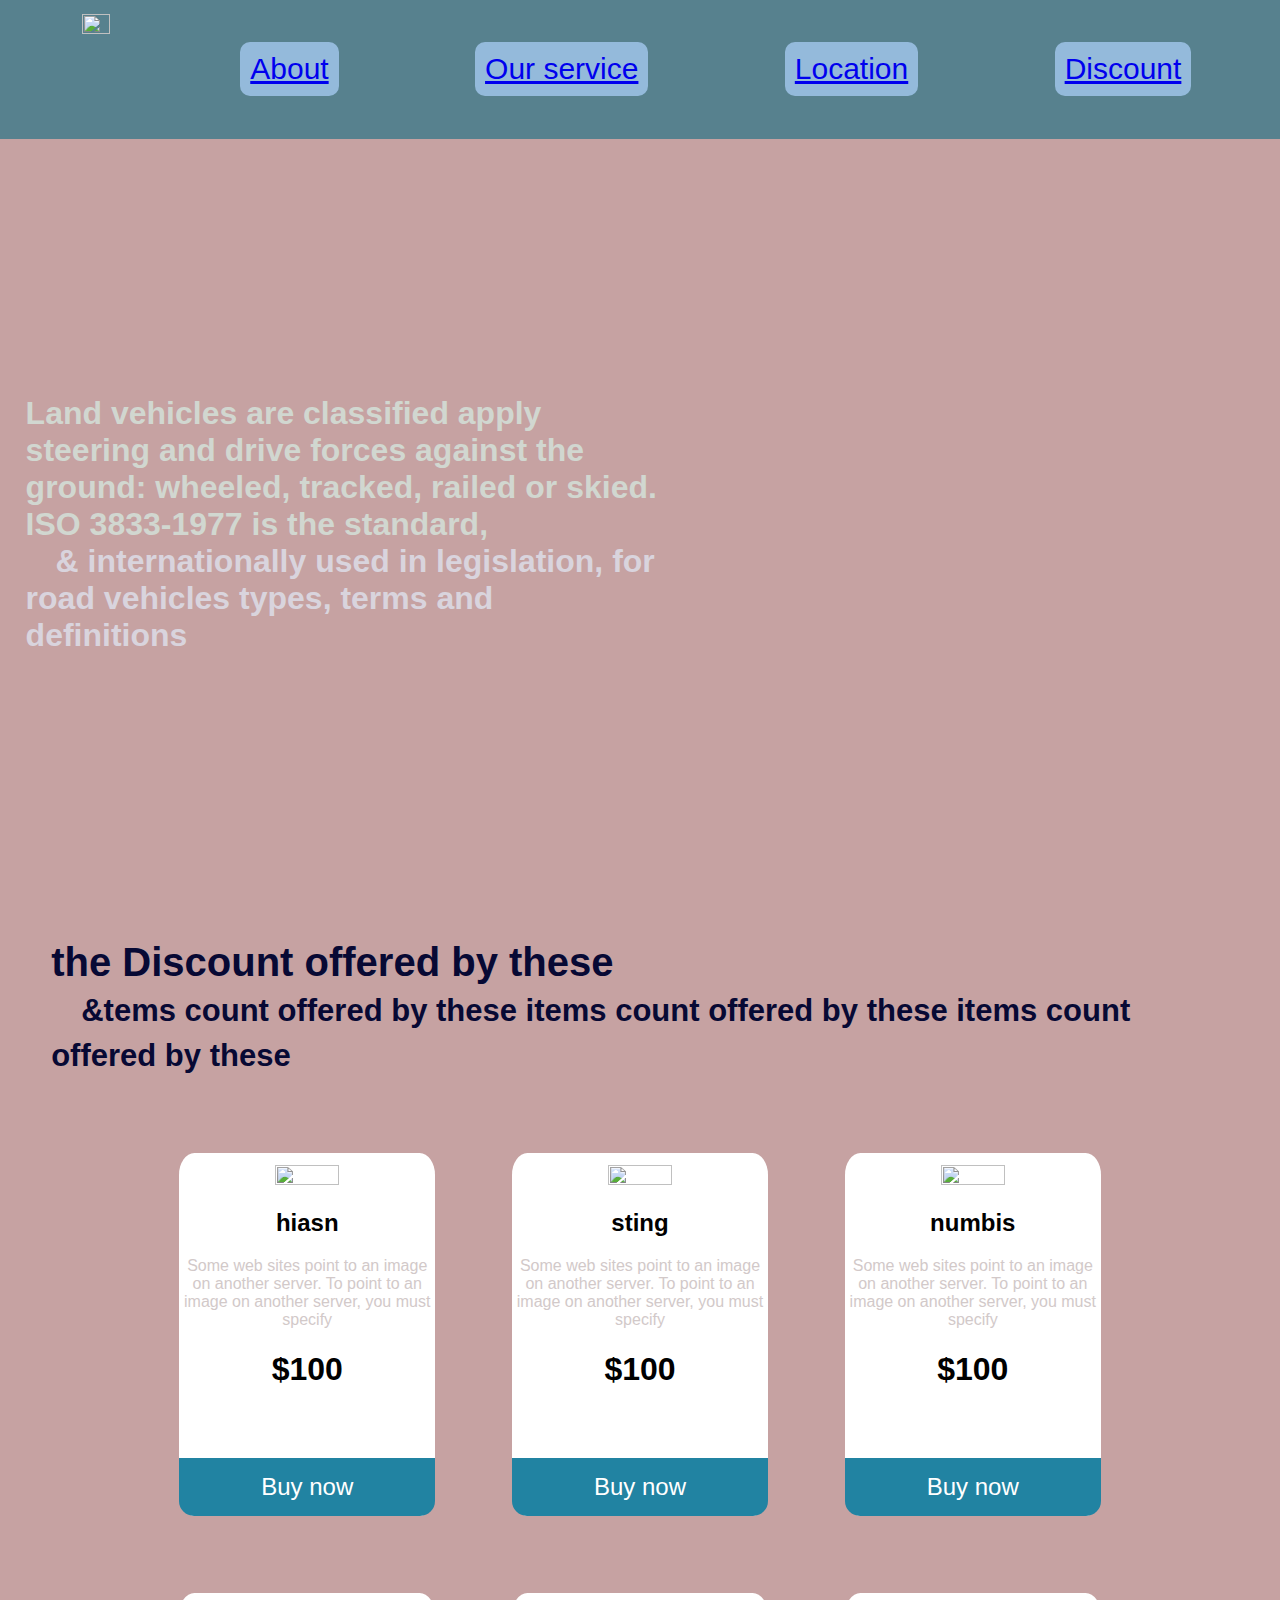
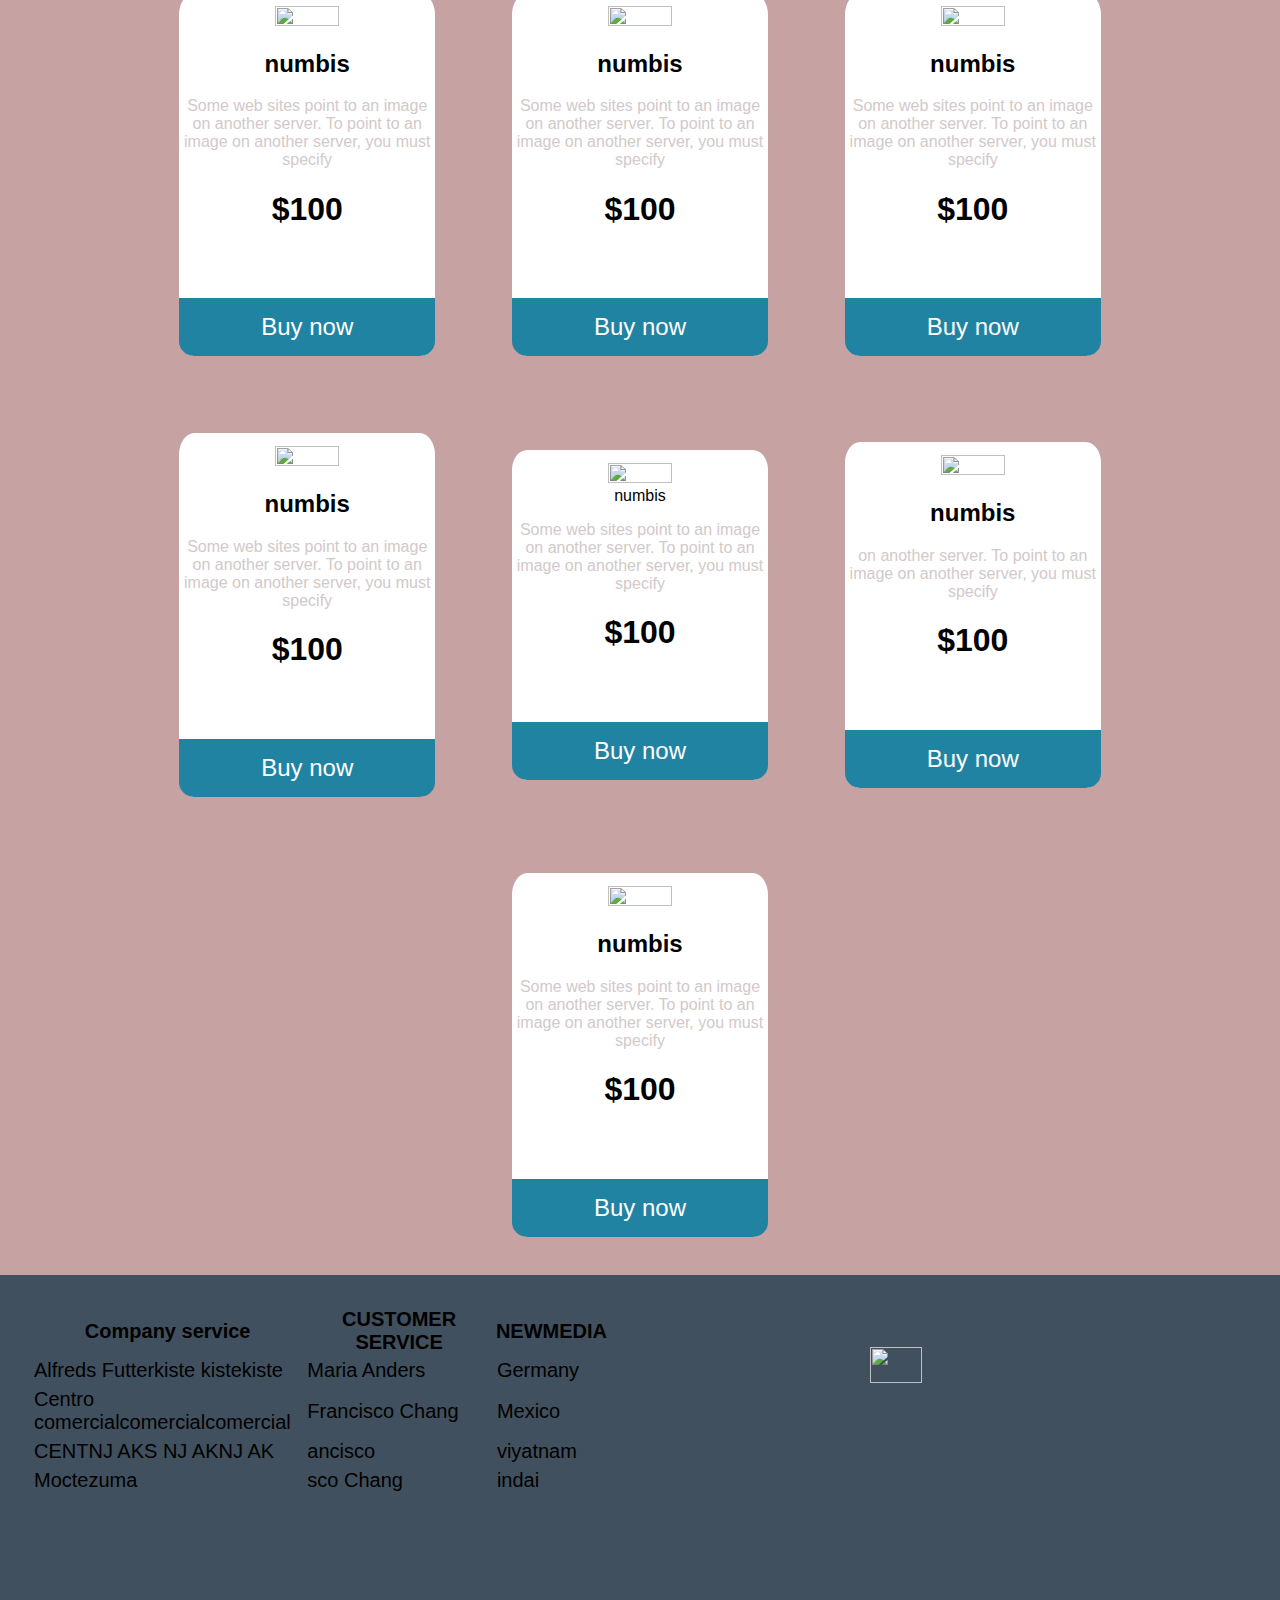
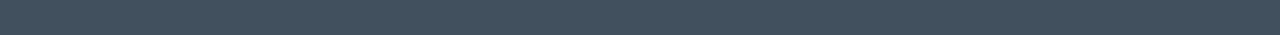
==== index.html @ 619eb7e1 "Update and rename javascript.html to index.html" ====
<!DOCTYPE html>
<html lang="en">
<head>
    <meta charset="UTF-8">
    <meta name="viewport" content="width=device-width, initial-scale=1.0">
    <title>Document</title>
    <link rel="stylesheet" href="sathis.css">
    <link rel="stylesheet" href="https://cdnjs.cloudflare.com/ajax/libs/font-awesome/6.4.2/css/all.min.css" integrity="sha512-z3gLpd7yknf1YoNbCzqRKc4qyor8gaKU1qmn+CShxbuBusANI9QpRohGBreCFkKxLhei6S9CQXFEbbKuqLg0DA==" crossorigin="anonymous" referrerpolicy="no-referrer" />
</head>
<body>
  <div class="gallery">
    <div class="page1">
        <div class="head">
            <img src="https://tse1.mm.bing.net/th?id=OIP.qekTIDMB7kHfKywGTbr6eQHaFj&pid=Api&rs=1&c=1&qlt=95&w=160&h=120" alt="" style="width: 15%;height: 15%; position: absolute; margin-right: 10px;" >
            <ul class="about">
                <li><a href="#">About</a></li>
                <li><a href="#">Our service</a></li>
                <li><a href="#">Location</a></li>
                <li><a href="#">Discount</a></li>
            </ul>
        </div>
        <h1 style="color: rgb(209, 215, 208); width: 50%;margin-top: 20%;padding-left: 2%;">Land vehicles are classified apply steering and drive forces against the ground: wheeled, tracked, railed or skied. ISO 3833-1977 is the standard,<br> <span style="padding: 30px;color: rgb(217, 212, 221);">& internationally used in legislation, for road vehicles types, terms and definitions</span> </h1>
    </div>
    <h1 style="padding: 1% 4%;color: rgb(7, 9, 52);font-size: 40px;">the Discount offered by these <BR> <SPAN style="padding-left: 30PX;font-size: 31px;">&tems count offered by these items count offered by these items count offered by these</SPAN></h1>
    <div class="content">
        <img src="https://th.bing.com/th/id/OIP.jGAqBsOXSl3D4Fun6Mr7vgHaFb?w=206&h=180&c=7&r=0&o=5&dpr=1.1&pid=1.7" >
        <h2>hiasn</h2>
        <p>Some web sites point to an image on another server.

            To point to an image on another server, you must specify</p>
            <h1>$100</h1>
            <ul>
                <li><i class="fa fa-star checked"></i></li>
                <li><i class="fa fa-star checked"></i></li>
                <li><i class="fa fa-star checked"></i></li>
                <li><i class="fa fa-star checked"></i></li>
                <li><i class="fa fa-star"></i></li>
            </ul>
            <button class="buy-1" id="buy-1">Buy now</button>
    </div>
    <div class="content">
        <img src="https://th.bing.com/th/id/OIP.3UxJLhyYpkyjqBJQaMh2bgHaFj?w=205&h=180&c=7&r=0&o=5&dpr=1.1&pid=1.7" >
        <h2>sting</h2>
        <p>Some web sites point to an image on another server.

            To point to an image on another server, you must specify</p>
            <h1>$100</h1>
            <ul>
                <li><i class="fa fa-star checked"></i></li>
                <li><i class="fa fa-star checked"></i></li>
                <li><i class="fa fa-star checked"></i></li>
                <li><i class="fa fa-star checked"></i></li>
                <li><i class="fa fa-star checked"></i></li>
            </ul>
            <button class="buy-2" id="buy-2">Buy now</button>
    </div>
    <div class="content">
        <img src="https://th.bing.com/th/id/OIP.tt_7FGnOYQApOFflCB4XkwAAAA?w=275&h=180&c=7&r=0&o=5&dpr=1.1&pid=1.7" >
        <h2>numbis</h2>
        <p>Some web sites point to an image on another server.

            To point to an image on another server, you must specify</p>
            <h1>$100</h1>
            <ul>
                <li><i class="fa fa-star checked"></i></li>
                <li><i class="fa fa-star checked"></i></li>
                <li><i class="fa fa-star checked"></i></li>
                <li><i class="fa fa-star checked"></i></li>
                <li><i class="fa fa-star"></i></li>
            </ul>
            <button class="buy-3" id="buy-3">Buy now</button>
    </div>
    <div class="content">
        <img src="https://th.bing.com/th/id/OIP.jUt15_CgXT3lbWGllDDr-QHaE7?w=260&h=180&c=7&r=0&o=5&dpr=1.1&pid=1.7" >
        <h2>numbis</h2>
        <p>Some web sites point to an image on another server.

            To point to an image on another server, you must specify</p>
            <h1>$100</h1>
            <ul>
                <li><i class="fa fa-star checked"></i></li>
                <li><i class="fa fa-star checked"></i></li>
                <li><i class="fa fa-star checked"></i></li>
                <li><i class="fa fa-star checked"></i></li>
                <li><i class="fa fa-star checked"></i></li>
            </ul>
            <button class="buy-3" id="buy-1">Buy now</button>
    </div>
    <div class="content">
        <img src="https://th.bing.com/th/id/OIP.jUt15_CgXT3lbWGllDDr-QHaE7?w=260&h=180&c=7&r=0&o=5&dpr=1.1&pid=1.7" >
        <h2>numbis</h2>
        <p>Some web sites point to an image on another server.

            To point to an image on another server, you must specify</p>
            <h1>$100</h1>
            <ul>
                <li><i class="fa fa-star checked"></i></li>
                <li><i class="fa fa-star checked"></i></li>
                <li><i class="fa fa-star checked"></i></li>
                <li><i class="fa fa-star "></i></li>
                <li><i class="fa fa-star"></i></li>
            </ul>
            <button class="buy-3" id="buy-1">Buy now</button>
    </div>
    <div class="content">
        <img src="https://th.bing.com/th/id/OIP.jUt15_CgXT3lbWGllDDr-QHaE7?w=260&h=180&c=7&r=0&o=5&dpr=1.1&pid=1.7">
        <h2>numbis</h2>
        <p>Some web sites point to an image on another server.

            To point to an image on another server, you must specify</p>
            <h1>$100</h1>
            <ul>
                <li><i class="fa fa-star checked"></i></li>
                <li><i class="fa fa-star checked"></i></li>
                <li><i class="fa fa-star checked"></i></li>
                <li><i class="fa fa-star checked"></i></li>
                <li><i class="fa fa-star checked"></i></li>
            </ul>
            <button class="buy-3" id="buy-1">Buy now</button>
    </div>
    <div class="content">
        <img src="https://th.bing.com/th/id/OIP.jUt15_CgXT3lbWGllDDr-QHaE7?w=260&h=180&c=7&r=0&o=5&dpr=1.1&pid=1.7" >
        <h2>numbis</h2>
        <p>Some web sites point to an image on another server.

            To point to an image on another server, you must specify</p>
            <h1>$100</h1>
            <ul>
                <li><i class="fa fa-star checked"></i></li>
                <li><i class="fa fa-star checked"></i></li>
                <li><i class="fa fa-star checked"></i></li>
                <li><i class="fa fa-star checked"></i></li>
                <li><i class="fa fa-star"></i></li>
            </ul>
            <button class="buy-3" id="buy-1">Buy now</button>
    </div>
    <div class="content">
        <img src="https://th.bing.com/th/id/OIP.jUt15_CgXT3lbWGllDDr-QHaE7?w=260&h=180&c=7&r=0&o=5&dpr=1.1&pid=1.7" 
        <h2>numbis</h2>
        <p>Some web sites point to an image on another server.

            To point to an image on another server, you must specify</p>
            <h1>$100</h1>
            <ul>
                <li><i class="fa fa-star checked"></i></li>
                <li><i class="fa fa-star checked"></i></li>
                <li><i class="fa fa-star checked"></i></li>
                <li><i class="fa fa-star checked"></i></li>
                <li><i class="fa fa-star"></i></li>
            </ul>
            <button class="buy-3" id="buy-1">Buy now</button>
    </div>
    <div class="content">
        <img src="https://th.bing.com/th/id/OIP.jUt15_CgXT3lbWGllDDr-QHaE7?w=260&h=180&c=7&r=0&o=5&dpr=1.1&pid=1.7" >
        <h2>numbis</h2>
        <p> on another server.

            To point to an image on another server, you must specify</p>
            <h1>$100</h1>
            <ul>
                <li><i class="fa fa-star checked"></i></li>
                <li><i class="fa fa-star checked"></i></li>
                <li><i class="fa fa-star checked"></i></li>
                <li><i class="fa fa-star checked"></i></li>
                <li><i class="fa fa-star checked"></i></li>
            </ul>
            <button class="buy-3" id="buy-1">Buy now</button>
    </div>
    <div class="content">
        <img src="https://th.bing.com/th/id/OIP.jUt15_CgXT3lbWGllDDr-QHaE7?w=260&h=180&c=7&r=0&o=5&dpr=1.1&pid=1.7" >
        <h2>numbis</h2>
        <p>Some web sites point to an image on another server.

            To point to an image on another server, you must specify</p>
            <h1>$100</h1>
            <ul>
                <li><i class="fa fa-star checked"></i></li>
                <li><i class="fa fa-star checked"></i></li>
                <li><i class="fa fa-star checked"></i></li>
                <li><i class="fa fa-star checked"></i></li>
                <li><i class="fa fa-star"></i></li>
            </ul>
            <button class="buy-3" id="buy-1">Buy now</button>
    </div>
    <div class="last-div">
        <table class="table1">
            <tr>
              <th>Company service</th>
              <th>CUSTOMER SERVICE</th>
              <th>NEWMEDIA</th>
            </tr>
            <tr>
              <td>Alfreds Futterkiste kistekiste</td>
              <td>Maria Anders</td>
              <td>Germany</td>
            </tr>
            <tr>
              <td>Centro comercialcomercialcomercial </td>
              <td>Francisco Chang</td>
              <td>Mexico</td>
            </tr>
            <tr>
              <td>CENTNJ AKS NJ AKNJ AK</td>
              <td>ancisco </td>
              <td>viyatnam</td>
            </tr>
            <tr>
              <td> Moctezuma</td>
              <td>sco Chang</td>
              <td>indai</td>
            </tr>
          </table>
          <img src="https://tse1.mm.bing.net/th?id=OIP.r-EQ5TdNAgrwKQ308M6qTgHaEK&pid=Api&rs=1&c=1&qlt=95&w=180&h=101" alt="" srcset="" style="position: absolute; width: 20%;height: 20%;margin-left: 60%; margin-top: -14%;">
    </div>
  </div>

    <script src="javascript.js" id="buy-1"></script>
</body>
</html>
---- sathis.css ----
body{
    margin: 0;
    padding: 0;
    font-family: sans-serif;
    background: rgb(198, 162, 162);
}

.page1{
    background-image: url("https://tse3.mm.bing.net/th?id=OIP.dnHJ-8I7bqyEg7Mn7pSczgHaEK&pid=Api&P=0&h=180");
    background-size: cover;
    background-position: center;
    width: 100vw;
    height: 100vh;
}


h3{
    text-align: center;
    font-size: 3%;
    margin: 0;
    padding-top: 1%;
}

.gallery{
    display: flex;
    flex-wrap: wrap;
    width: 100%;
    justify-content: center;
    align-items: center;
    margin: 0% 0;
}
.head{
    width: 100vw;
    background-color: rgb(87, 129, 142);
    padding: 1.1% 0 ;
    
}

.about li{
    background-color: rgb(148, 186, 219);
    margin: 1% 1%;
    position: relative;
    margin-left: 10%;
    font-size:30px;
    border-radius: 10px;
    font-style:initial;
    padding: 10px;

    
}

.about li:hover{
    background-color: cadetblue;
    transition: 0.6s;
}


.content{
    width: 20%;
    margin: 3%;
    height: 20%;
    box-sizing: border-box;
    float: left;
    text-align: center;
    border-radius: 6%;
    cursor: pointer;
    padding-top: 1%;
    box-shadow: 0 14px 28px rgb(from 0 0 0 0.25),0 10px 10px  rgba(0, 0, 0, 0.22);
    transition: -4s;
    background: white;
   
}

.content:hover{
    box-shadow: 0 30px 6px rgba(0, 0, 0, 0.16),0 3px 6px rgba(0, 0, 0, 0.23);
    transform: translate(0px,-8px);
    transform: scale(1.1);
    transition: 0.5s;
}

img{
    width: 50%;
    height: 50%;
    text-align: center;
    margin: 0 auto;
    border-radius: 10px;
    display: block;
 
}

p{
    text-align: center;
    color: rgb(210, 201, 201);
    padding-top: 0 8px;

}

ul{
    list-style: none;
    display: flex;
    justify-content: center;
    align-items: center;
    padding-top: 0;
}


li{
    padding-top: 5px;
}

.fa{
    font-size: 20px;
    transform-origin: 0.4s;
    margin: 3px;
}

.checked{
    color: orange;
}

.fa:hover{
    transform: scale(1.3);
    transition: .6s;
}

button{
    text-align: center;
    font-size: 24px;
    color: white;
    width: 100%;
    padding: 15px;
    border: 0;
    outline: none;
    cursor: pointer;
    margin-top: 5px;
    border-bottom-right-radius:15px;
    border-bottom-left-radius: 15px;
    background-color: #2183a2;
}

.last-div{
    width: 100vw;
    height: 40vh;
    background-color: rgb(65, 80, 94);
}



.table1{
    width: 50%;
   padding: 30px;
   font-size: 20px;
   position: relative;
}

.table1 td{
    width: 50%;
    padding: 2px;
  
}

@media(max-width:1000px){
    .content{
        width: 45%;
    }
    .page1{
        width: 45%;
    }
}
@media(max-width:750px){
    .content{
        width: 100%;
    }
    .page1{
        width: 100%;
    }
}
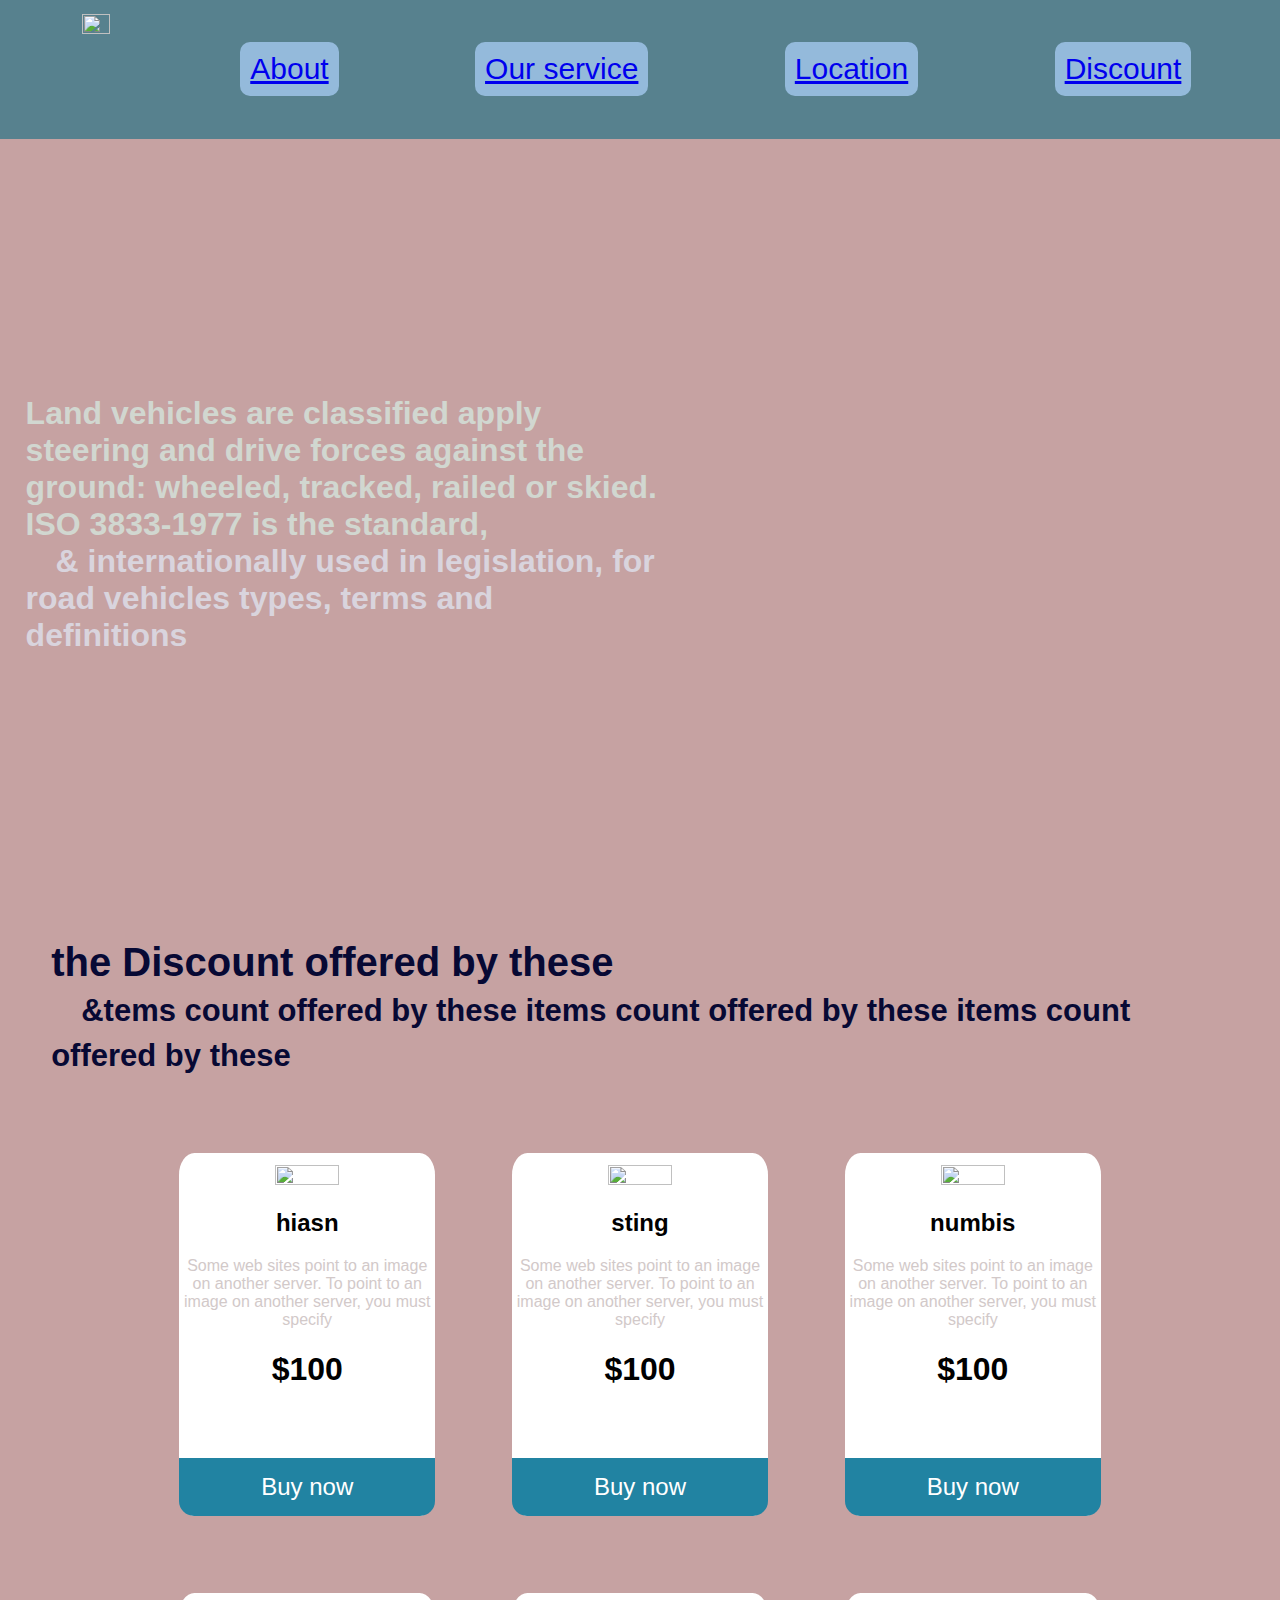
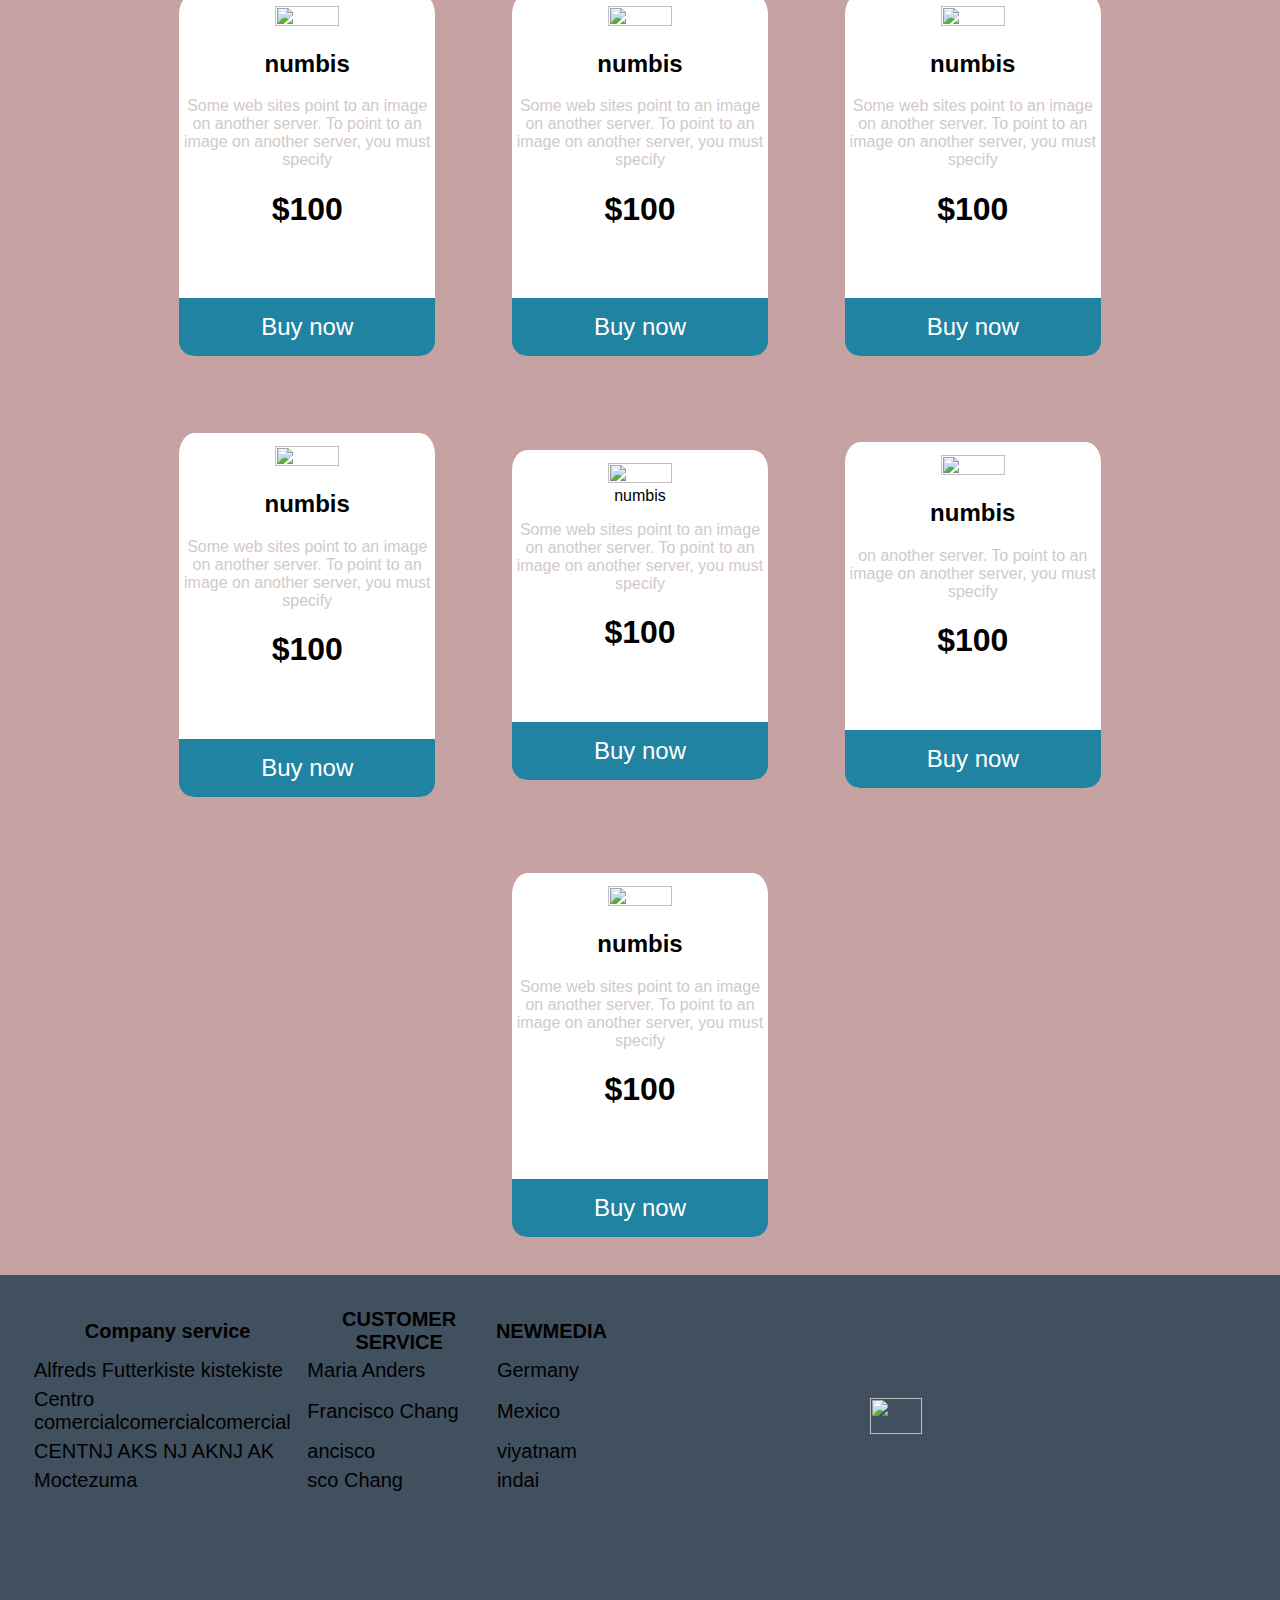
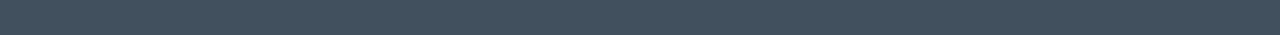
==== commit 1fa218d1: "Update index.html" ====
--- a/index.html
+++ b/index.html
@@ -210,7 +210,7 @@
               <td>indai</td>
             </tr>
           </table>
-          <img src="https://tse1.mm.bing.net/th?id=OIP.r-EQ5TdNAgrwKQ308M6qTgHaEK&pid=Api&rs=1&c=1&qlt=95&w=180&h=101" alt="" srcset="" style="position: absolute; width: 20%;height: 20%;margin-left: 60%; margin-top: -14%;">
+          <img src="https://tse1.mm.bing.net/th?id=OIP.r-EQ5TdNAgrwKQ308M6qTgHaEK&pid=Api&rs=1&c=1&qlt=95&w=180&h=101" alt="" srcset="" style="position: absolute; width: 20%;height: 20%;margin-left: 60%; margin-top: -10%;">
     </div>
   </div>
 
--- a/sathis.css
+++ b/sathis.css
@@ -6,7 +6,7 @@
 }
 
 .page1{
-    background-image: url("https://tse3.mm.bing.net/th?id=OIP.dnHJ-8I7bqyEg7Mn7pSczgHaEK&pid=Api&P=0&h=180");
+    background: url("https://tse3.mm.bing.net/th?id=OIP.dnHJ-8I7bqyEg7Mn7pSczgHaEK&pid=Api&P=0&h=180");
     background-size: cover;
     background-position: center;
     width: 100vw;
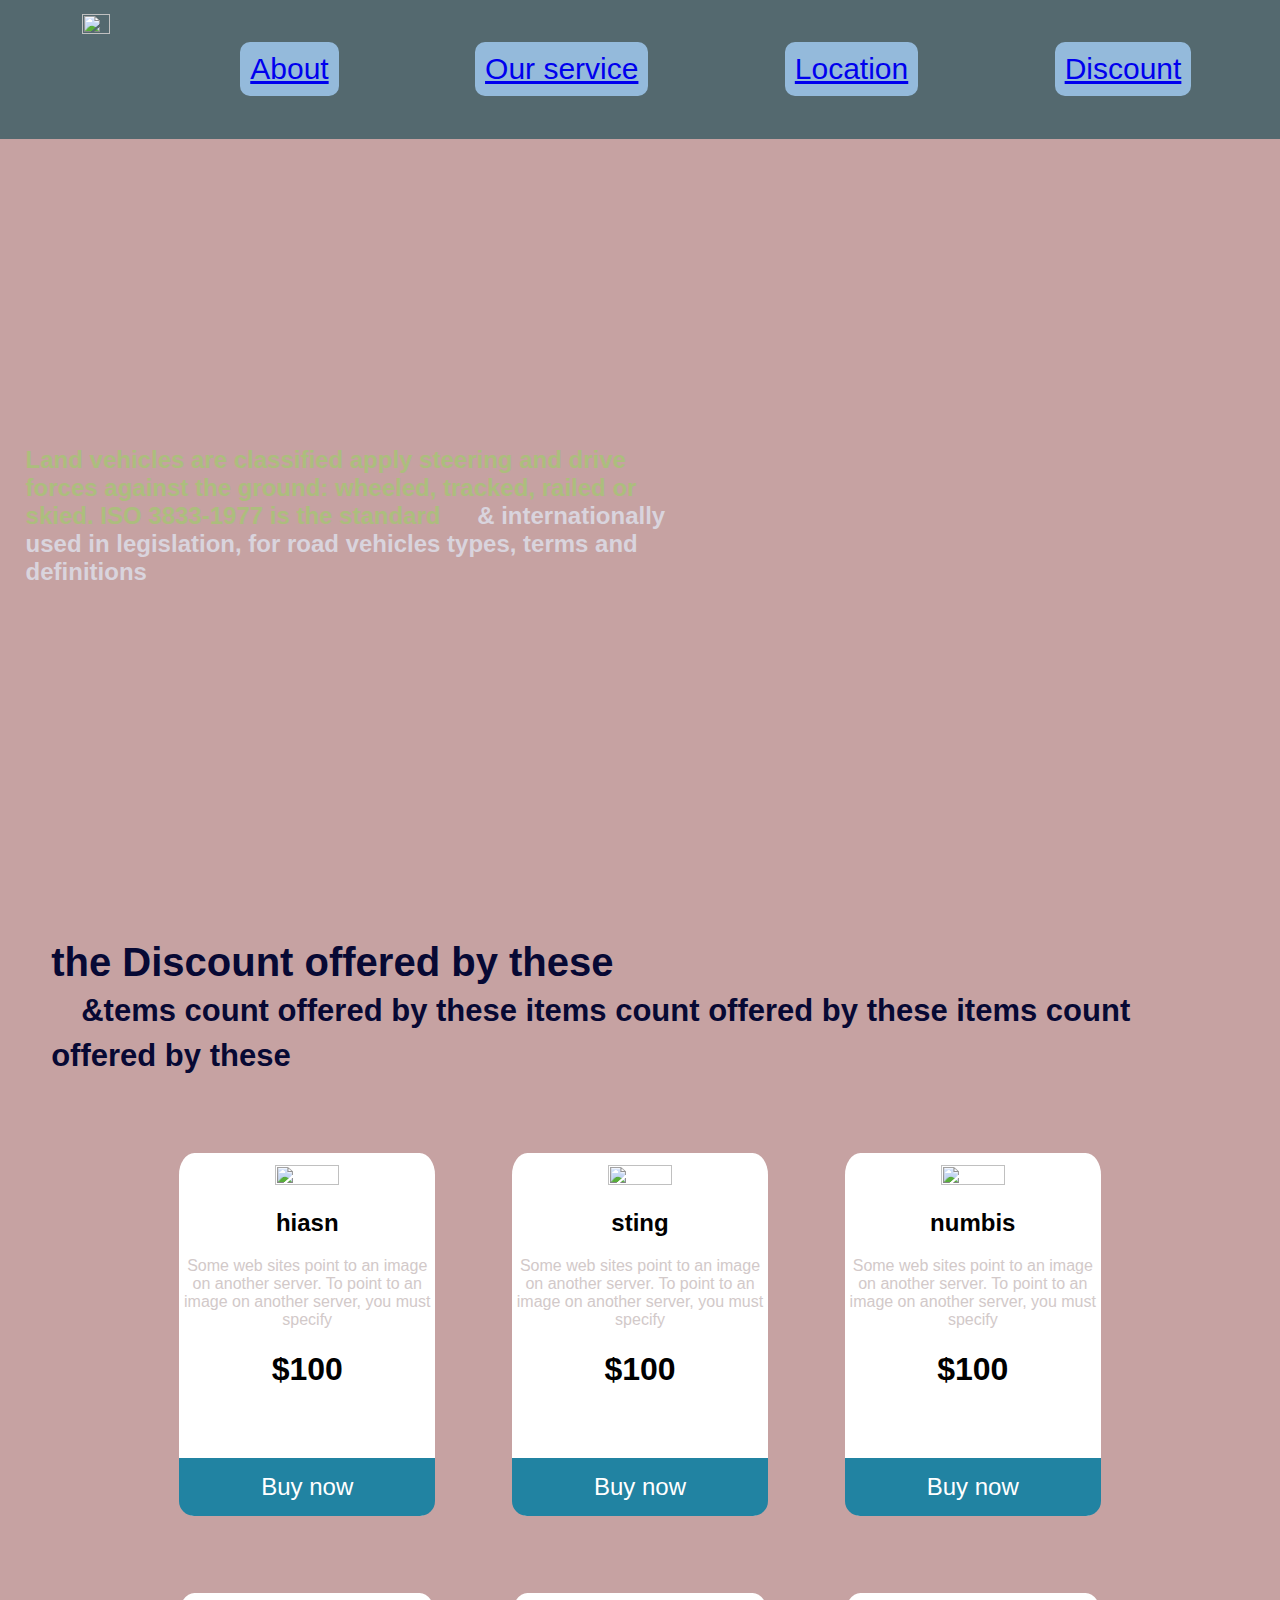
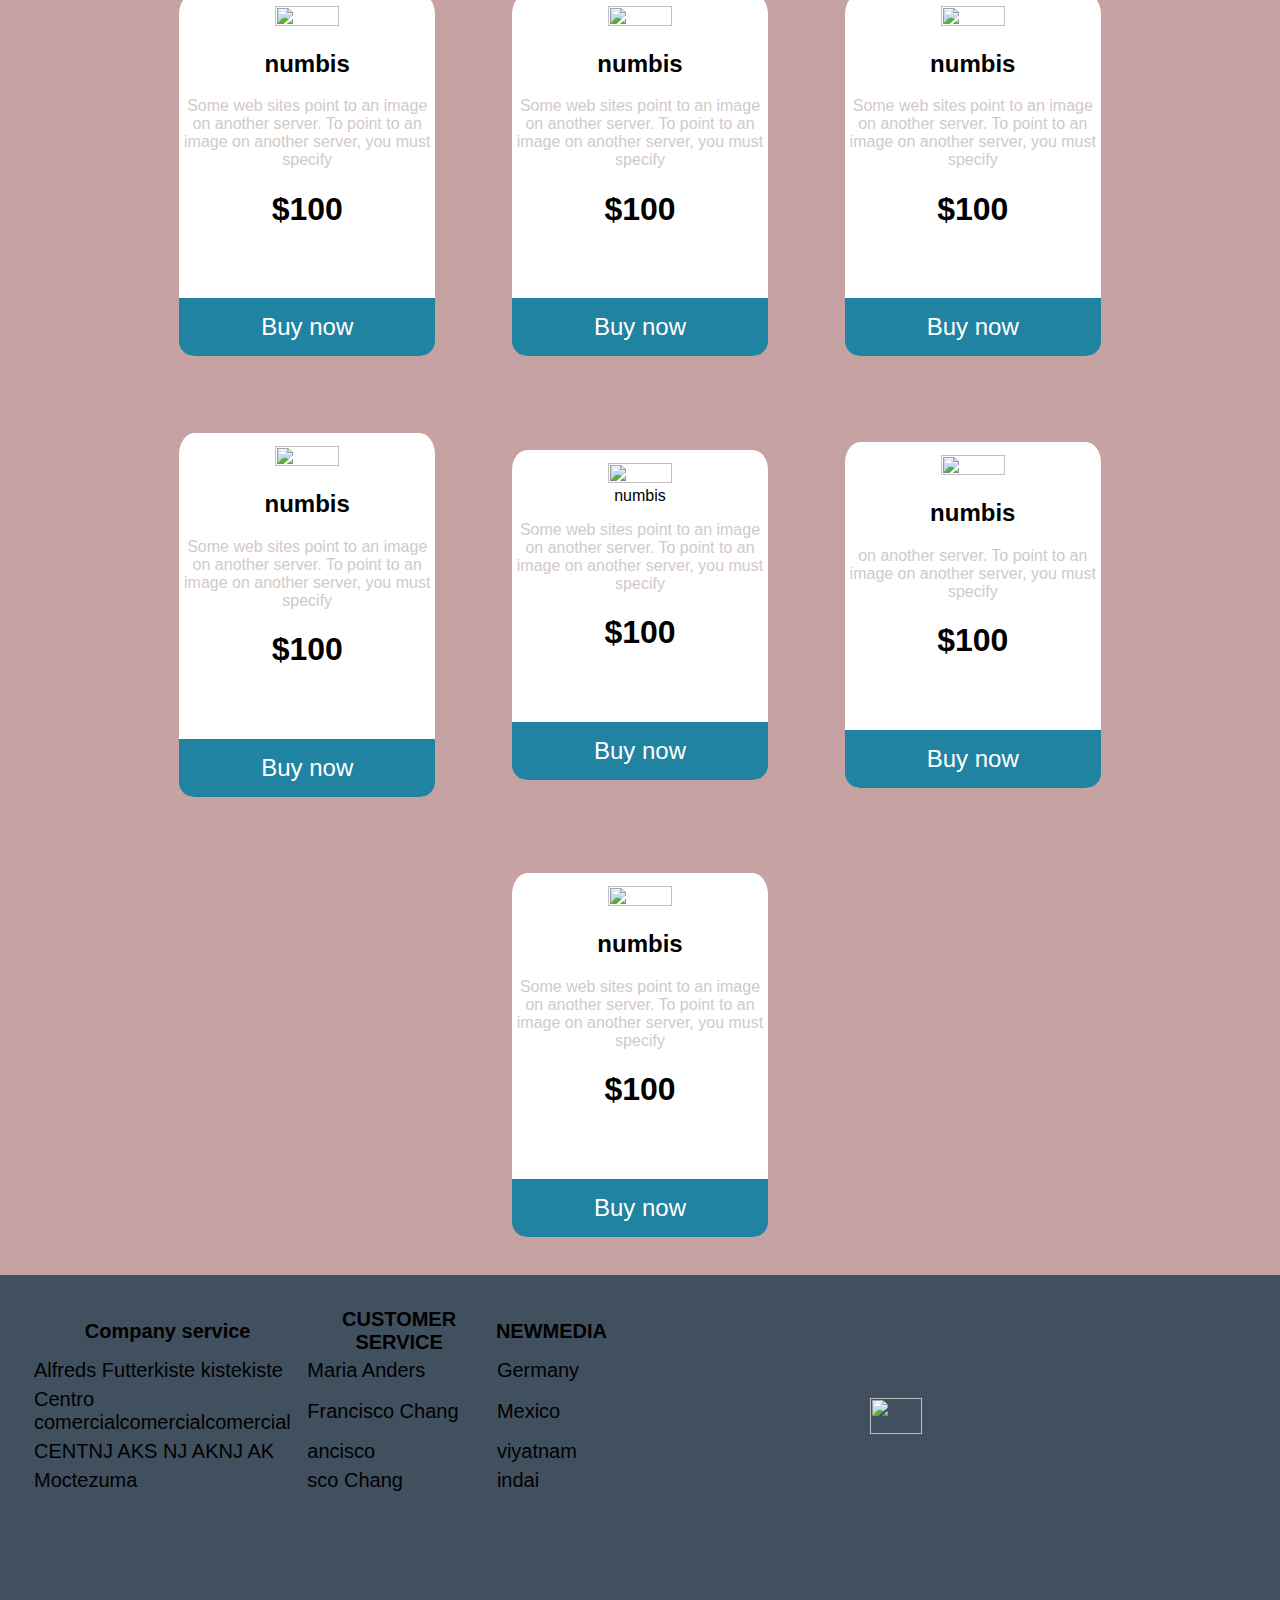
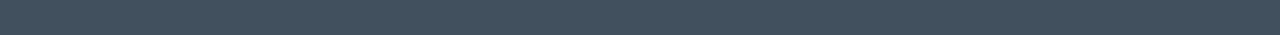
==== commit a6a9bf96: "phone edit" ====
--- a/index.html
+++ b/index.html
@@ -7,11 +7,11 @@
     <link rel="stylesheet" href="sathis.css">
     <link rel="stylesheet" href="https://cdnjs.cloudflare.com/ajax/libs/font-awesome/6.4.2/css/all.min.css" integrity="sha512-z3gLpd7yknf1YoNbCzqRKc4qyor8gaKU1qmn+CShxbuBusANI9QpRohGBreCFkKxLhei6S9CQXFEbbKuqLg0DA==" crossorigin="anonymous" referrerpolicy="no-referrer" />
 </head>
-<body>
+<body id="body">
   <div class="gallery">
     <div class="page1">
         <div class="head">
-            <img src="https://tse1.mm.bing.net/th?id=OIP.qekTIDMB7kHfKywGTbr6eQHaFj&pid=Api&rs=1&c=1&qlt=95&w=160&h=120" alt="" style="width: 15%;height: 15%; position: absolute; margin-right: 10px;" >
+            <img class="img" src="https://tse1.mm.bing.net/th?id=OIP.qekTIDMB7kHfKywGTbr6eQHaFj&pid=Api&rs=1&c=1&qlt=95&w=160&h=120" alt="" >
             <ul class="about">
                 <li><a href="#">About</a></li>
                 <li><a href="#">Our service</a></li>
@@ -19,7 +19,7 @@
                 <li><a href="#">Discount</a></li>
             </ul>
         </div>
-        <h1 style="color: rgb(209, 215, 208); width: 50%;margin-top: 20%;padding-left: 2%;">Land vehicles are classified apply steering and drive forces against the ground: wheeled, tracked, railed or skied. ISO 3833-1977 is the standard,<br> <span style="padding: 30px;color: rgb(217, 212, 221);">& internationally used in legislation, for road vehicles types, terms and definitions</span> </h1>
+        <h1 class="summary" style="">Land vehicles are classified apply steering and drive forces against the ground: wheeled, tracked, railed or skied. ISO 3833-1977 is the standard <span style="padding: 30px;color: rgb(217, 212, 221);">& internationally used in legislation, for road vehicles types, terms and definitions</span> </h1>
     </div>
     <h1 style="padding: 1% 4%;color: rgb(7, 9, 52);font-size: 40px;">the Discount offered by these <BR> <SPAN style="padding-left: 30PX;font-size: 31px;">&tems count offered by these items count offered by these items count offered by these</SPAN></h1>
     <div class="content">
@@ -210,10 +210,10 @@
               <td>indai</td>
             </tr>
           </table>
-          <img src="https://tse1.mm.bing.net/th?id=OIP.r-EQ5TdNAgrwKQ308M6qTgHaEK&pid=Api&rs=1&c=1&qlt=95&w=180&h=101" alt="" srcset="" style="position: absolute; width: 20%;height: 20%;margin-left: 60%; margin-top: -10%;">
+          <img class="imag" src="https://tse1.mm.bing.net/th?id=OIP.r-EQ5TdNAgrwKQ308M6qTgHaEK&pid=Api&rs=1&c=1&qlt=95&w=180&h=101" alt="" srcset="" style="position: absolute; width: 20%;height: 20%;margin-left: 60%; margin-top: -10%;">
     </div>
   </div>
 
     <script src="javascript.js" id="buy-1"></script>
 </body>
-</html>
+</html>--- a/sathis.css
+++ b/sathis.css
@@ -6,7 +6,7 @@
 }
 
 .page1{
-    background: url("https://tse3.mm.bing.net/th?id=OIP.dnHJ-8I7bqyEg7Mn7pSczgHaEK&pid=Api&P=0&h=180");
+    background: url("https://ak3.picdn.net/shutterstock/videos/8738563/thumb/4.jpg");
     background-size: cover;
     background-position: center;
     width: 100vw;
@@ -29,9 +29,13 @@
     align-items: center;
     margin: 0% 0;
 }
+.img{
+    width: 15%;height: 15%; position: absolute; margin-right: 10px;
+}
+
 .head{
     width: 100vw;
-    background-color: rgb(87, 129, 142);
+    background-color: rgb(84, 105, 111);
     padding: 1.1% 0 ;
     
 }
@@ -93,6 +97,10 @@
     color: rgb(210, 201, 201);
     padding-top: 0 8px;
 
+}
+.summary{
+    color: rgb(172, 190, 125); width: 50%;margin-top: 24%;padding-left: 2%;
+    font-size: 24px;
 }
 
 ul{
@@ -166,14 +174,42 @@
     .page1{
         width: 45%;
     }
+    .last-div{
+        width: 100vw;
+    }
+
+    .table1{
+        width: 50%;
+    }
 }
 @media(max-width:750px){
     .content{
-        width: 100%;
+        width: 80%;
     }
     .page1{
         width: 100%;
     }
-}
-
-
+    .last-div{
+        width: 85vw;
+    }
+
+    .table1{
+        width: 50%;
+        font-size: 15px;
+    }
+  .about li{
+    font-size: 10px;
+  }
+   .img{
+    width: 15%;
+    height: 10%;
+   }
+   .summary{
+    font-size: 20px;
+   width: 80%;
+   margin-top: 80%;
+   }
+}
+
+
+
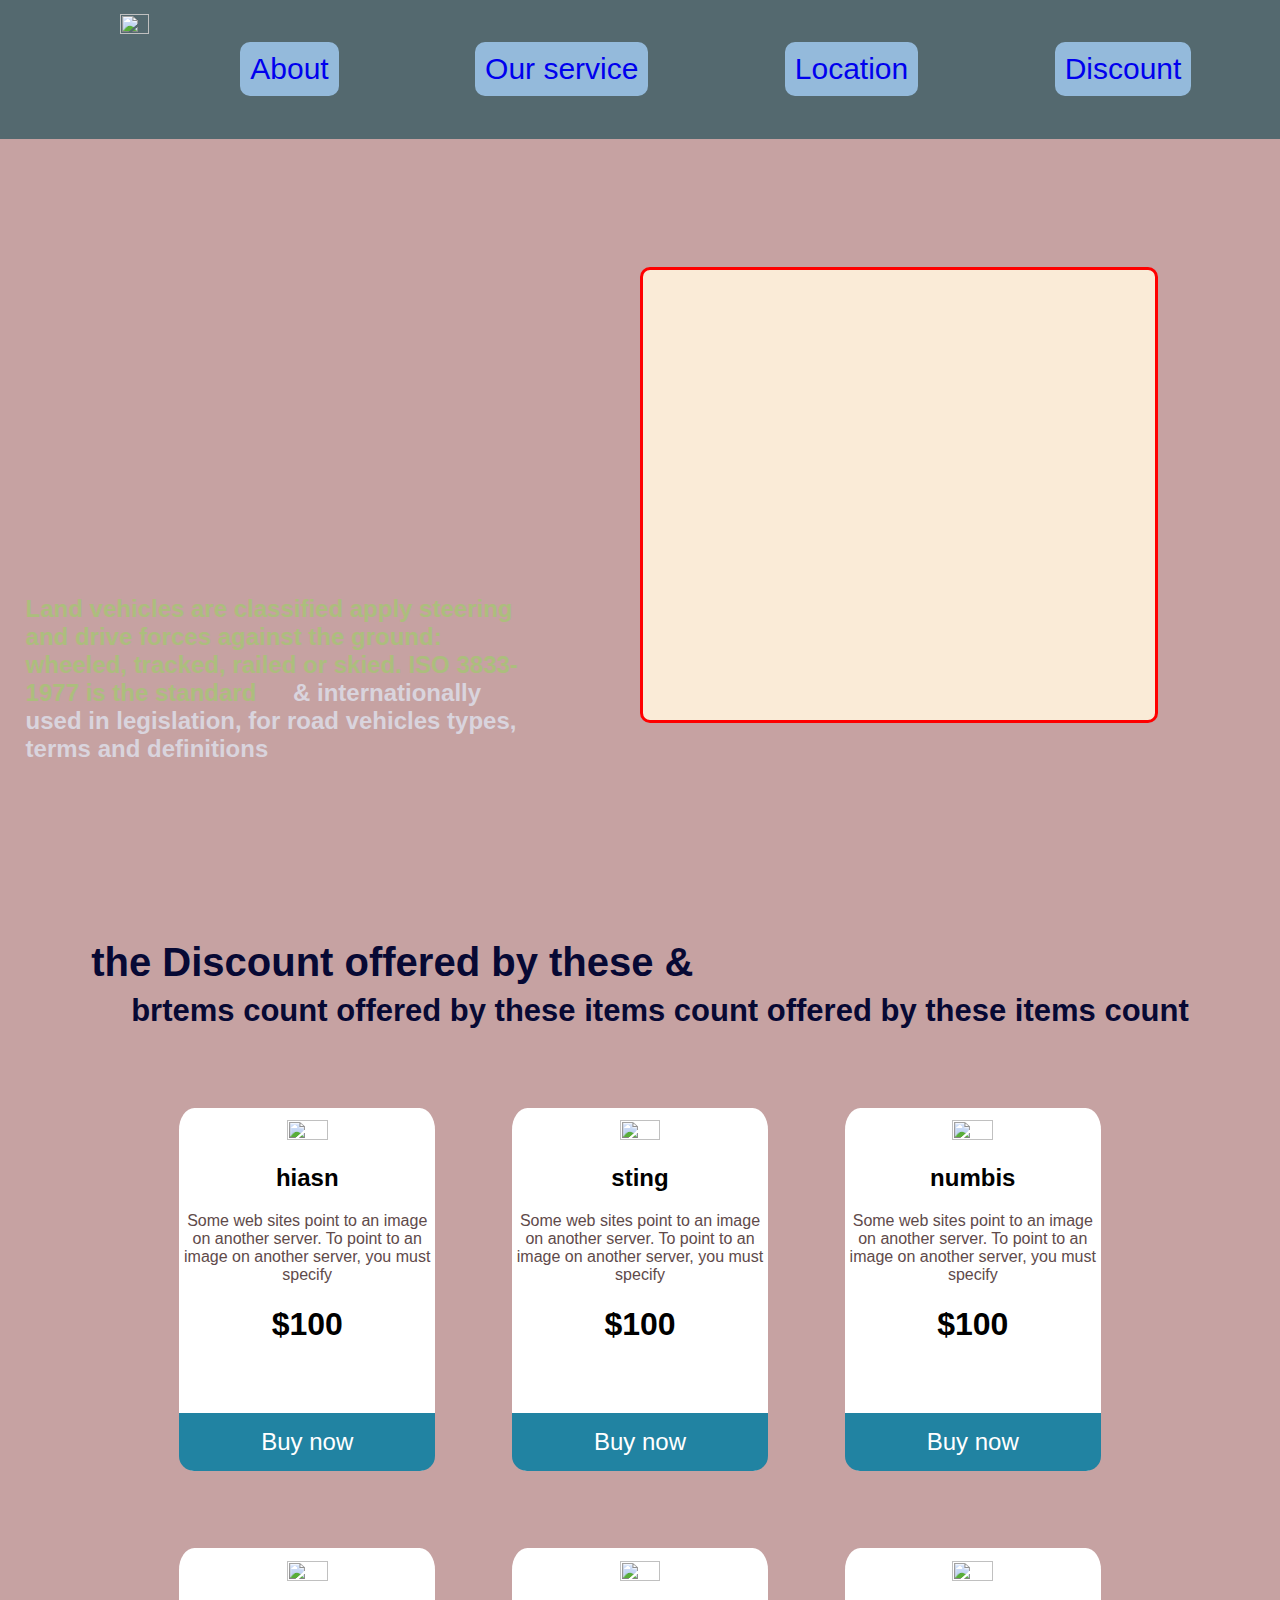
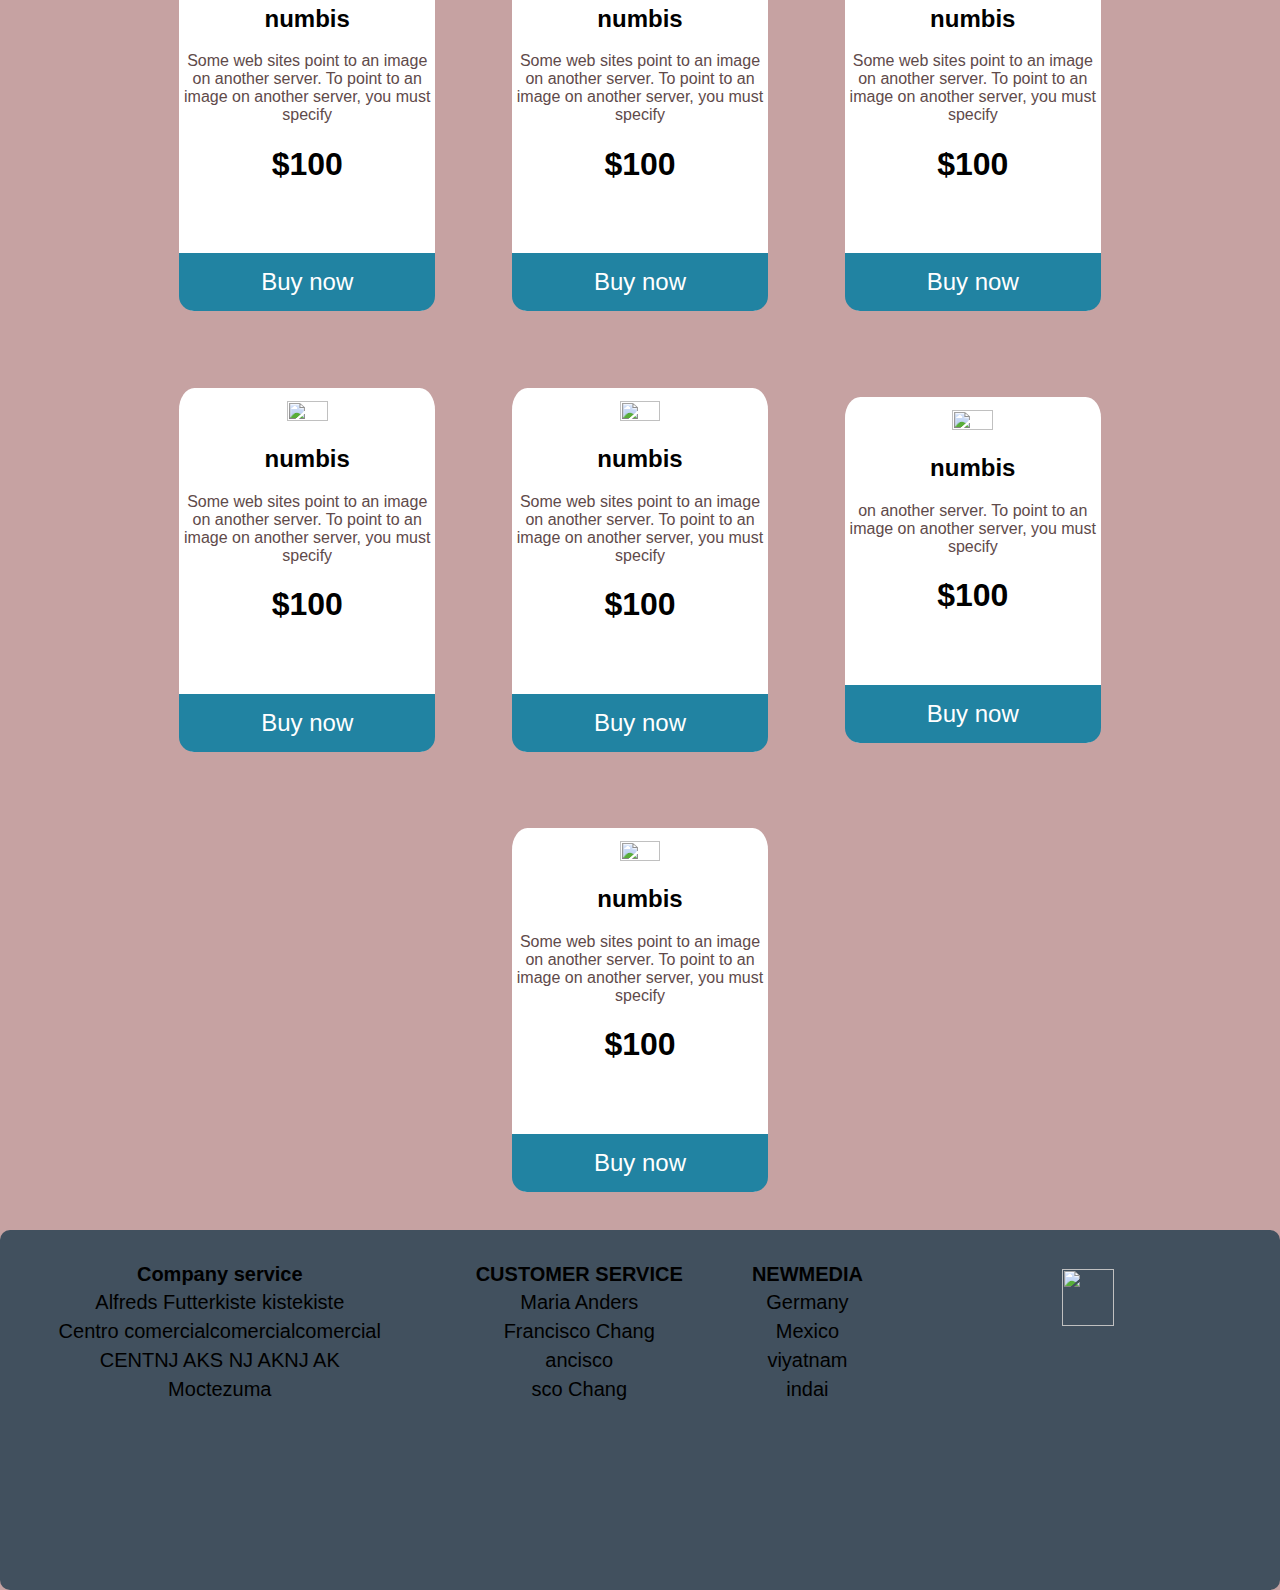
==== commit 24463535: "hsdjd" ====
--- a/index.html
+++ b/index.html
@@ -11,7 +11,7 @@
   <div class="gallery">
     <div class="page1">
         <div class="head">
-            <img class="img" src="https://tse1.mm.bing.net/th?id=OIP.qekTIDMB7kHfKywGTbr6eQHaFj&pid=Api&rs=1&c=1&qlt=95&w=160&h=120" alt="" >
+            <img class="img" src="https://tse1.mm.bing.net/th?id=OIP.qekTIDMB7kHfKywGTbr6eQHaFj&pid=Api&rs=1&c=1&qlt=95&w=160&h=120" alt="" style="margin-left: 3%;" >
             <ul class="about">
                 <li><a href="#">About</a></li>
                 <li><a href="#">Our service</a></li>
@@ -19,9 +19,12 @@
                 <li><a href="#">Discount</a></li>
             </ul>
         </div>
+        <div class="div1">
+           
+        </div>
         <h1 class="summary" style="">Land vehicles are classified apply steering and drive forces against the ground: wheeled, tracked, railed or skied. ISO 3833-1977 is the standard <span style="padding: 30px;color: rgb(217, 212, 221);">& internationally used in legislation, for road vehicles types, terms and definitions</span> </h1>
     </div>
-    <h1 style="padding: 1% 4%;color: rgb(7, 9, 52);font-size: 40px;">the Discount offered by these <BR> <SPAN style="padding-left: 30PX;font-size: 31px;">&tems count offered by these items count offered by these items count offered by these</SPAN></h1>
+    <h1 style="" class="items-about">the Discount offered by these  & <br><SPAN class="items-about1">brtems count offered by these items count offered by these items count </SPAN></h1>
     <div class="content">
         <img src="https://th.bing.com/th/id/OIP.jGAqBsOXSl3D4Fun6Mr7vgHaFb?w=206&h=180&c=7&r=0&o=5&dpr=1.1&pid=1.7" >
         <h2>hiasn</h2>
@@ -71,23 +74,23 @@
             <button class="buy-3" id="buy-3">Buy now</button>
     </div>
     <div class="content">
-        <img src="https://th.bing.com/th/id/OIP.jUt15_CgXT3lbWGllDDr-QHaE7?w=260&h=180&c=7&r=0&o=5&dpr=1.1&pid=1.7" >
-        <h2>numbis</h2>
-        <p>Some web sites point to an image on another server.
-
-            To point to an image on another server, you must specify</p>
-            <h1>$100</h1>
-            <ul>
-                <li><i class="fa fa-star checked"></i></li>
-                <li><i class="fa fa-star checked"></i></li>
-                <li><i class="fa fa-star checked"></i></li>
-                <li><i class="fa fa-star checked"></i></li>
-                <li><i class="fa fa-star checked"></i></li>
-            </ul>
-            <button class="buy-3" id="buy-1">Buy now</button>
-    </div>
-    <div class="content">
-        <img src="https://th.bing.com/th/id/OIP.jUt15_CgXT3lbWGllDDr-QHaE7?w=260&h=180&c=7&r=0&o=5&dpr=1.1&pid=1.7" >
+        <img src="https://media.gettyimages.com/id/183418280/photo/car-headlight.jpg?s=612x612&w=0&k=20&c=8lzoZGZuIoZ8GudYdlR5NAYNqsn9d-ZtZFFF8wAXF3g=" >
+        <h2>numbis</h2>
+        <p>Some web sites point to an image on another server.
+
+            To point to an image on another server, you must specify</p>
+            <h1>$100</h1>
+            <ul>
+                <li><i class="fa fa-star checked"></i></li>
+                <li><i class="fa fa-star checked"></i></li>
+                <li><i class="fa fa-star checked"></i></li>
+                <li><i class="fa fa-star checked"></i></li>
+                <li><i class="fa fa-star checked"></i></li>
+            </ul>
+            <button class="buy-3" id="buy-1">Buy now</button>
+    </div>
+    <div class="content">
+        <img src="https://media.gettyimages.com/id/843309710/photo/motorcycle-engine-close-up-detail-background.jpg?s=612x612&w=0&k=20&c=3whBXp5utVyg8TmpdRnPn0PeekGYhelnn-c4QY5pYxQ=" >
         <h2>numbis</h2>
         <p>Some web sites point to an image on another server.
 
@@ -103,39 +106,39 @@
             <button class="buy-3" id="buy-1">Buy now</button>
     </div>
     <div class="content">
-        <img src="https://th.bing.com/th/id/OIP.jUt15_CgXT3lbWGllDDr-QHaE7?w=260&h=180&c=7&r=0&o=5&dpr=1.1&pid=1.7">
-        <h2>numbis</h2>
-        <p>Some web sites point to an image on another server.
-
-            To point to an image on another server, you must specify</p>
-            <h1>$100</h1>
-            <ul>
-                <li><i class="fa fa-star checked"></i></li>
-                <li><i class="fa fa-star checked"></i></li>
-                <li><i class="fa fa-star checked"></i></li>
-                <li><i class="fa fa-star checked"></i></li>
-                <li><i class="fa fa-star checked"></i></li>
-            </ul>
-            <button class="buy-3" id="buy-1">Buy now</button>
-    </div>
-    <div class="content">
-        <img src="https://th.bing.com/th/id/OIP.jUt15_CgXT3lbWGllDDr-QHaE7?w=260&h=180&c=7&r=0&o=5&dpr=1.1&pid=1.7" >
-        <h2>numbis</h2>
-        <p>Some web sites point to an image on another server.
-
-            To point to an image on another server, you must specify</p>
-            <h1>$100</h1>
-            <ul>
-                <li><i class="fa fa-star checked"></i></li>
-                <li><i class="fa fa-star checked"></i></li>
-                <li><i class="fa fa-star checked"></i></li>
-                <li><i class="fa fa-star checked"></i></li>
-                <li><i class="fa fa-star"></i></li>
-            </ul>
-            <button class="buy-3" id="buy-1">Buy now</button>
-    </div>
-    <div class="content">
-        <img src="https://th.bing.com/th/id/OIP.jUt15_CgXT3lbWGllDDr-QHaE7?w=260&h=180&c=7&r=0&o=5&dpr=1.1&pid=1.7" 
+        <img src="https://media.gettyimages.com/id/157404179/photo/turbocharger-on-white.jpg?s=612x612&w=0&k=20&c=hfeWCV38M9UNUaOA_RATmy_E6vlh87q8ABsPPK36ZcI=">
+        <h2>numbis</h2>
+        <p>Some web sites point to an image on another server.
+
+            To point to an image on another server, you must specify</p>
+            <h1>$100</h1>
+            <ul>
+                <li><i class="fa fa-star checked"></i></li>
+                <li><i class="fa fa-star checked"></i></li>
+                <li><i class="fa fa-star checked"></i></li>
+                <li><i class="fa fa-star checked"></i></li>
+                <li><i class="fa fa-star checked"></i></li>
+            </ul>
+            <button class="buy-3" id="buy-1">Buy now</button>
+    </div>
+    <div class="content">
+        <img src="https://media.gettyimages.com/id/522394158/photo/car-service-procedure.jpg?s=612x612&w=0&k=20&c=SXPyg7yMw0Uc4LuI59lchMouvjJ3z6r5oNKO7mdnHCc=">
+        <h2>numbis</h2>
+        <p>Some web sites point to an image on another server.
+
+            To point to an image on another server, you must specify</p>
+            <h1>$100</h1>
+            <ul>
+                <li><i class="fa fa-star checked"></i></li>
+                <li><i class="fa fa-star checked"></i></li>
+                <li><i class="fa fa-star checked"></i></li>
+                <li><i class="fa fa-star checked"></i></li>
+                <li><i class="fa fa-star"></i></li>
+            </ul>
+            <button class="buy-3" id="buy-1">Buy now</button>
+    </div>
+    <div class="content">
+        <img src="https://media.gettyimages.com/id/183034022/photo/brake-discs-and-pads.jpg?s=612x612&w=0&k=20&c=F_ugX3LWKXewDd_bf0WDLlt-kwb4VBBCm68KeHp03Ss=" />
         <h2>numbis</h2>
         <p>Some web sites point to an image on another server.
 
@@ -210,7 +213,7 @@
               <td>indai</td>
             </tr>
           </table>
-          <img class="imag" src="https://tse1.mm.bing.net/th?id=OIP.r-EQ5TdNAgrwKQ308M6qTgHaEK&pid=Api&rs=1&c=1&qlt=95&w=180&h=101" alt="" srcset="" style="position: absolute; width: 20%;height: 20%;margin-left: 60%; margin-top: -10%;">
+          <img class="imag" src="https://tse1.mm.bing.net/th?id=OIP.r-EQ5TdNAgrwKQ308M6qTgHaEK&pid=Api&rs=1&c=1&qlt=95&w=180&h=101" alt="" srcset="" style="" class="img1">
     </div>
   </div>
 
--- a/sathis.css
+++ b/sathis.css
@@ -11,6 +11,9 @@
     background-position: center;
     width: 100vw;
     height: 100vh;
+}
+*{
+    text-decoration: none;
 }
 
 
@@ -83,24 +86,38 @@
 }
 
 img{
-    width: 50%;
+    width: 40%;
     height: 50%;
     text-align: center;
     margin: 0 auto;
     border-radius: 10px;
     display: block;
+    
  
 }
 
+.imag{
+    width: 20%;
+    height: 40%;
+    text-align: center;
+    margin: 0 auto;
+    border-radius: 10px;
+    display: block;
+    margin-top: -13%;
+    margin-left: 75%;
+ 
+}
+
 p{
     text-align: center;
-    color: rgb(210, 201, 201);
+    color: rgb(96, 74, 74);
     padding-top: 0 8px;
 
 }
 .summary{
-    color: rgb(172, 190, 125); width: 50%;margin-top: 24%;padding-left: 2%;
+    color: rgb(172, 190, 125); width: 40%;margin-top: 0%;padding-left: 2%;
     font-size: 24px;
+    margin-top: -10%;
 }
 
 ul{
@@ -150,15 +167,39 @@
     width: 100vw;
     height: 40vh;
     background-color: rgb(65, 80, 94);
-}
-
-
+    border-radius: 10px;
+}
+
+.items-about{
+    padding: 1% 4%;color: rgb(7, 9, 52);font-size: 40px;
+}
+.items-about1{
+    padding-left: 30PX;font-size: 31px;
+    margin-left: 10px;
+}
+
+.img1{
+    position: absolute; width: 20%;height: 20%;margin-left: 60%; margin-top: -10%;
+
+}
 
 .table1{
-    width: 50%;
+    width: 70%;
    padding: 30px;
    font-size: 20px;
-   position: relative;
+   position: relative;text-align: center;
+}
+.div1{
+    width: 40%;
+    height: 50%;
+    border: 3px solid red ;
+    margin-left: 50%;
+    margin-top: 10%;
+    border-radius: 10px;
+    background: url("https://cdn.pixabay.com/photo/2014/06/04/16/36/man-362150_640.jpg");
+    background-position: center;
+    background-size: cover;
+    background-color: antiquewhite;
 }
 
 .table1 td{
@@ -171,9 +212,7 @@
     .content{
         width: 45%;
     }
-    .page1{
-        width: 45%;
-    }
+    
     .last-div{
         width: 100vw;
     }
@@ -186,6 +225,9 @@
     .content{
         width: 80%;
     }
+    .head{
+        width: 100%;
+    }
     .page1{
         width: 100%;
     }
@@ -194,11 +236,12 @@
     }
 
     .table1{
-        width: 50%;
-        font-size: 15px;
+        width: 70%;
+        font-size: 12px;
     }
   .about li{
     font-size: 10px;
+   margin-left: 5%;
   }
    .img{
     width: 15%;
@@ -206,10 +249,24 @@
    }
    .summary{
     font-size: 20px;
-   width: 80%;
-   margin-top: 80%;
-   }
-}
-
-
-
+   width: 40%;
+   margin-top: -65%;
+   }
+   .items-about{
+    font-size: 30px;
+   }
+   .items-about1{
+    font-size: 20px;
+   }
+   .imag{
+    width: 20%;
+    height: 20%;
+    margin-top: -8%;
+    margin-left: 40%;
+   
+   }
+
+}
+
+
+
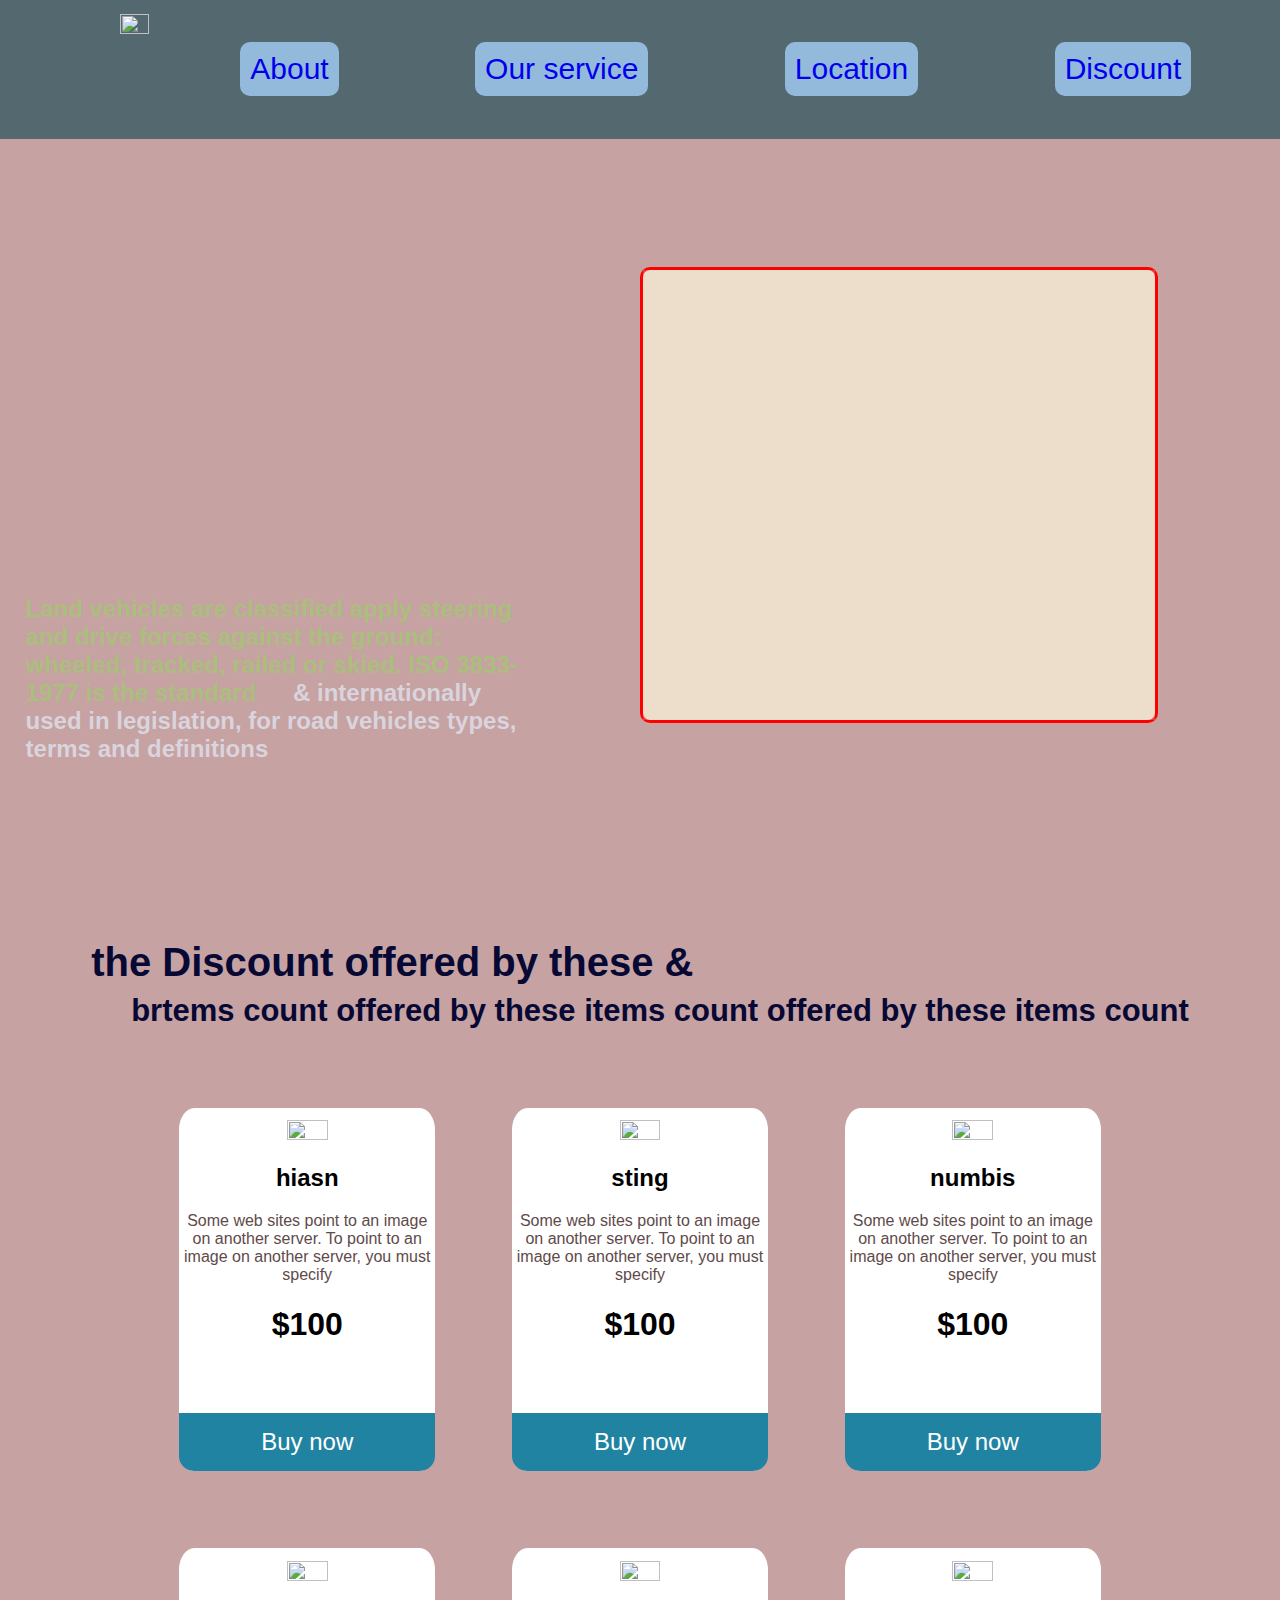
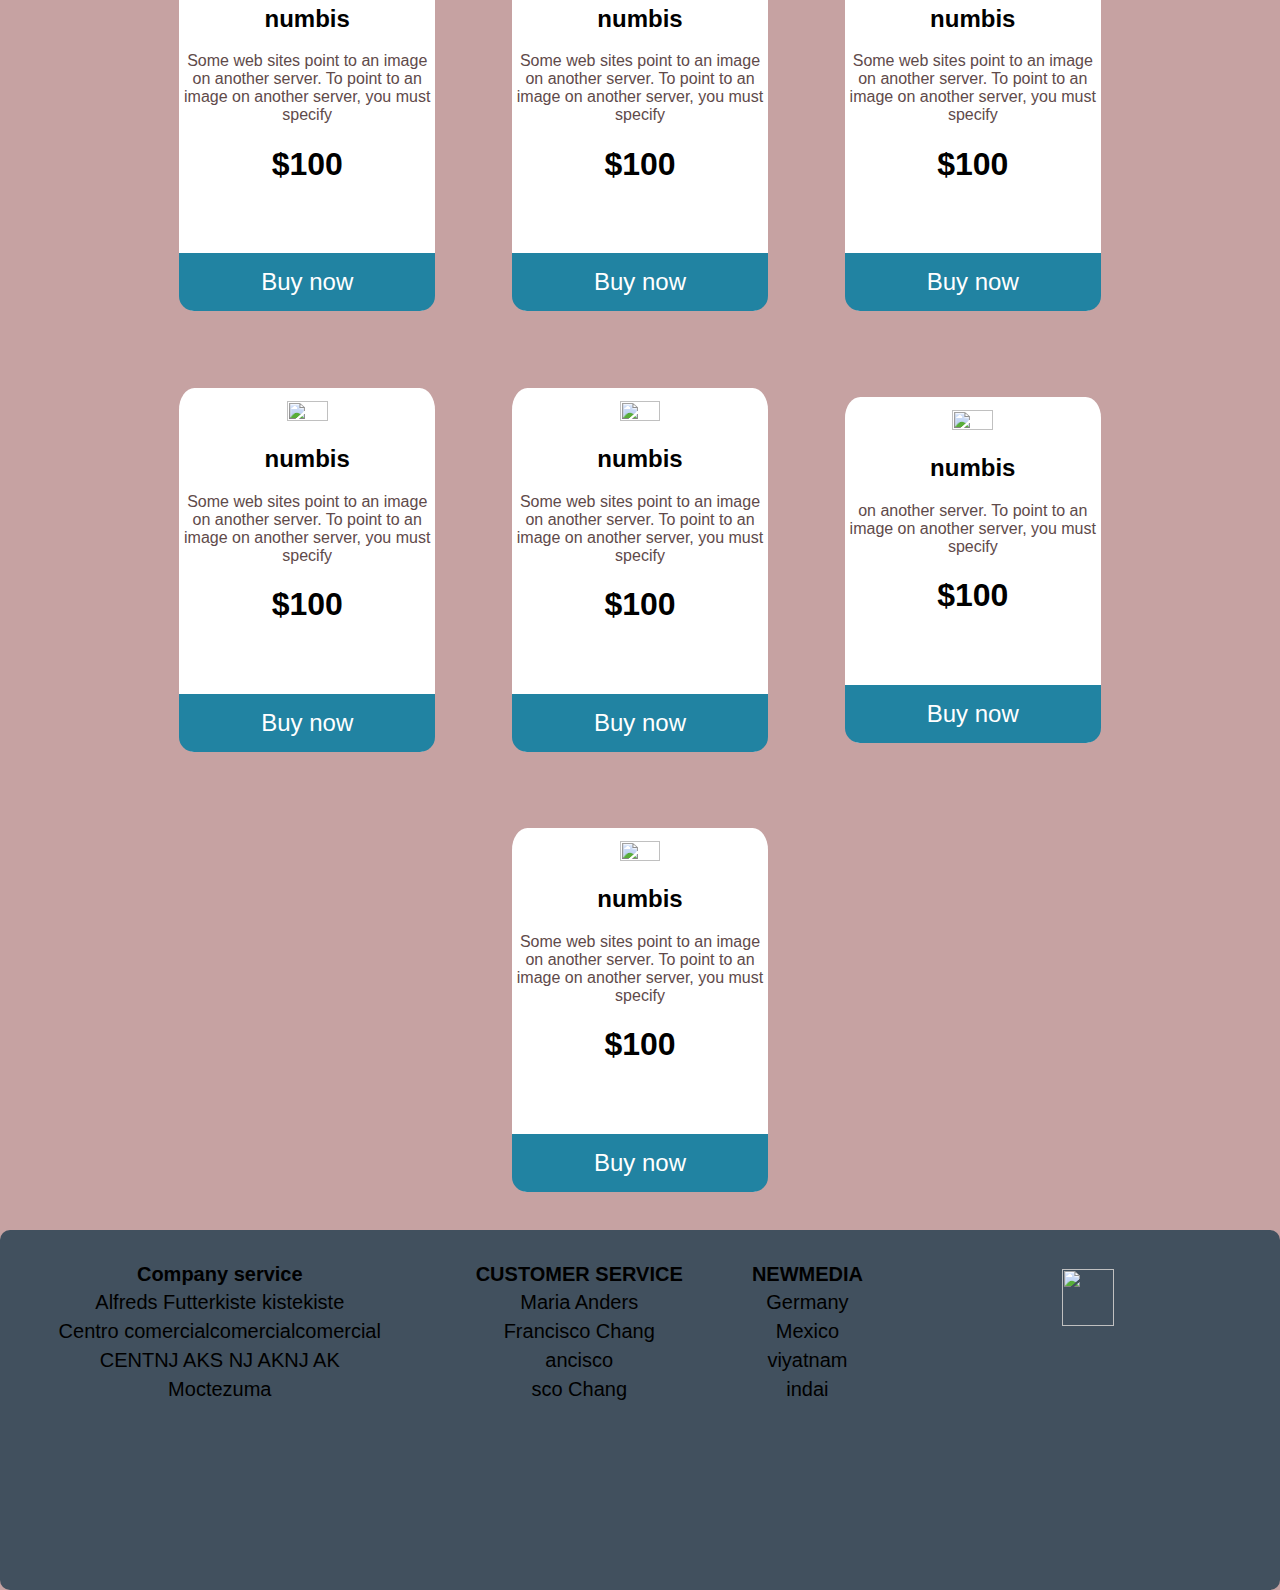
==== commit 9560cc46: "sjsj" ====
--- a/index.html
+++ b/index.html
@@ -20,7 +20,9 @@
             </ul>
         </div>
         <div class="div1">
-           
+           <div class="div2">
+
+           </div>
         </div>
         <h1 class="summary" style="">Land vehicles are classified apply steering and drive forces against the ground: wheeled, tracked, railed or skied. ISO 3833-1977 is the standard <span style="padding: 30px;color: rgb(217, 212, 221);">& internationally used in legislation, for road vehicles types, terms and definitions</span> </h1>
     </div>
--- a/sathis.css
+++ b/sathis.css
@@ -179,7 +179,7 @@
 }
 
 .img1{
-    position: absolute; width: 20%;height: 20%;margin-left: 60%; margin-top: -10%;
+    position: absolute; width: 20%;height: 20%;margin-left: 60%; margin-top: -13%;
 
 }
 
@@ -200,6 +200,11 @@
     background-position: center;
     background-size: cover;
     background-color: antiquewhite;
+}
+.div2{
+    background: rgb(206, 193, 176, 0.3);
+    width: 100%;
+    height: 100%;
 }
 
 .table1 td{
